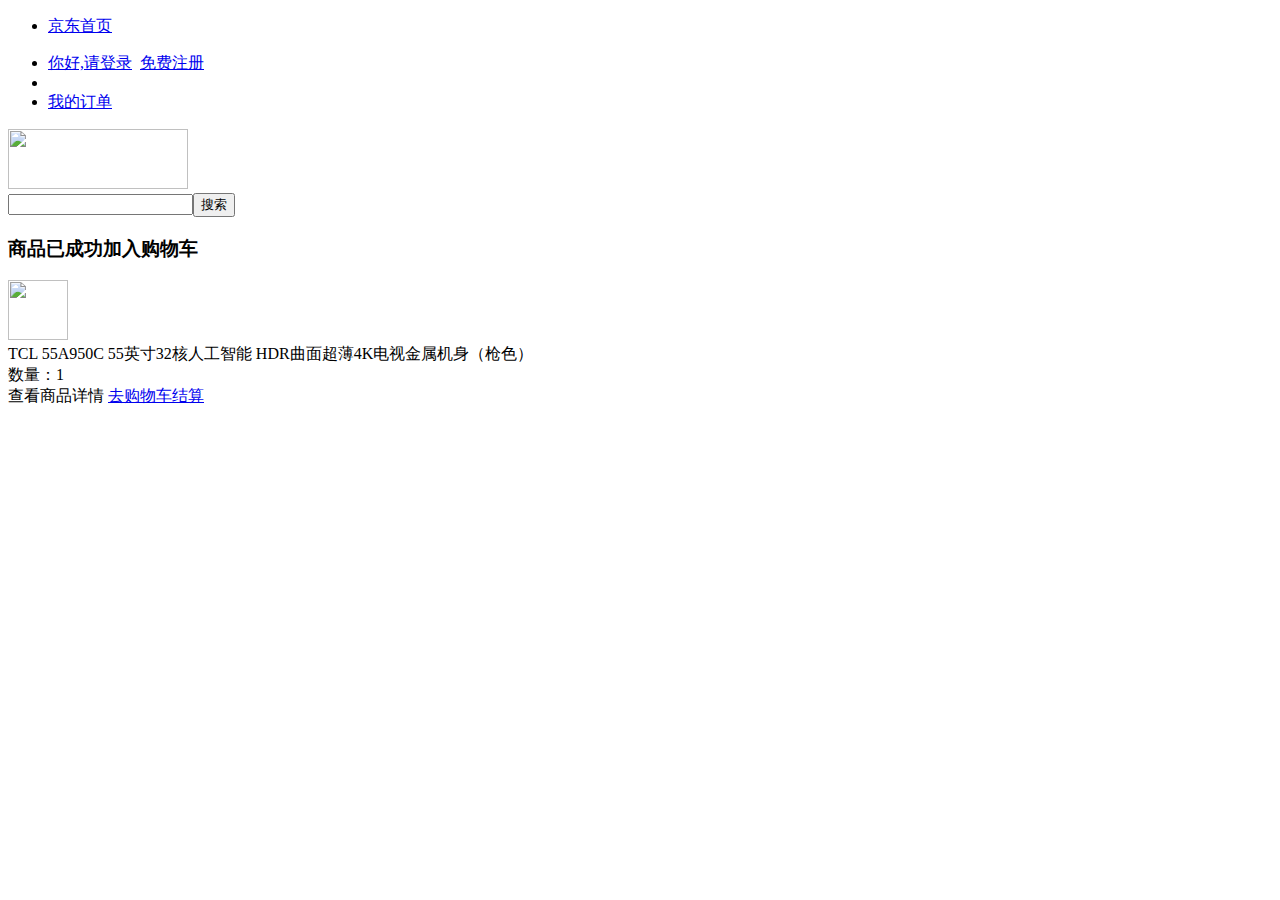
==== gmall-cart-web/src/main/resources/static/success.html @ 386d13ab "电商" ====
<!DOCTYPE html>
<html xmlns="http://www.w3.org/1999/xhtml" xmlns:th="http://www.thymeleaf.org">
<head>
    <meta charset="utf-8" />
    <title></title>
    <script type="text/javascript" src="/js/jquery-3.1.1.min.js"></script>
    <script type="text/javascript" src="/bootstrap/js/bootstrap.js"></script>
    <script type="text/javascript" src="/js/swiper.min.js"></script>
    <link rel="stylesheet" type="text/css" href="/css/swiper.min.css" />
    <link rel="stylesheet" type="text/css" href="/bootstrap/css/bootstrap.css" />
    <link rel="stylesheet" type="text/css" href="/css/success.css" />

 </head>

    <body>
    <!--头部-->
    <div class="alert-info">
        <div class="hd_wrap_top">
        <ul class="hd_wrap_left">
        <li class="hd_home"><i class="glyphicon glyphicon-home"></i>
        <a href="/javascript:;">京东首页</a>
        </li>

        </ul>

        <ul class="hd_wrap_right">
        <li class="forel">
        <a href="/javascript:;" class="link_login">你好,请登录</a>&nbsp;
    <a href="/javascript:;" class="link_regist">免费注册</a>
        </li>
        <li class="spacer"></li>

        <li>
        <a href="/javascript:;">我的订单</a>
        </li>



        </ul>

        </div>
      </div>

        <div class="nav-tabs-justified">
        <div class="nav_wrap">

        <div class="nav_top">
        <div class="nav_top_one">
        <a href="/#"><img src="/img/logo1.jpg" style="height: 60px;width:180px;"  /></a>
        </div>
        <div class="nav_top_two"><input type="text" /><button>搜索</button></div>





    </div>

    </div>
    </div>

    <div class="main">

        <div class="success-wrap">
        <div class="w" id="result">
        <div class="m succeed-box">
        <div class="mc success-cont">
        <div class="success-lcol">
        <div class="success-top"><b class="succ-icon"></b>
        <h3 class="ftx-02">商品已成功加入购物车</h3></div>
    <div class="p-item">
        <div class="p-img">
        <a href="/javascript:;" target="_blank"><img style="height: 60px;width:60px;"  th:src="${skuInfo?.skuDefaultImg}" src="/img/shop1.jpg"></a>
        </div>
        <div class="p-info">
        <div class="p-name">
        <a th:href="'http://item.gmall.com/'+${skuInfo?.id}+'.html'"  th:text="${skuInfo?.skuName}"  >TCL 55A950C 55英寸32核人工智能 HDR曲面超薄4K电视金属机身（枪色）</a>
    </div>
    <div class="p-extra"> <span class="txt" th:text="'数量：'+${skuNum}" >  数量：1</span></div>
    </div>
    <div class="clr"></div>
        </div>
        </div>
        <div class="success-btns success-btns-new">
        <div class="success-ad">
        <a href="/#none"></a>
        </div>
        <div class="clr"></div>
        <div class="bg_shop">
        <a class="btn-tobback" th:href="'http://item.gmall.com:8082/'+${skuInfo?.id}+'.html'">查看商品详情</a>
        <a class="btn-addtocart"  href="http://cart.gmall.com:8084/cartList" id="GotoShoppingCart"><b></b>去购物车结算</a>
   </div>
    </div>
    </div>
    </div>
    </div>
    </div>

    </div>
    </body>
    <script type="text/javascript" src="/js/success.js"></script>

</html>
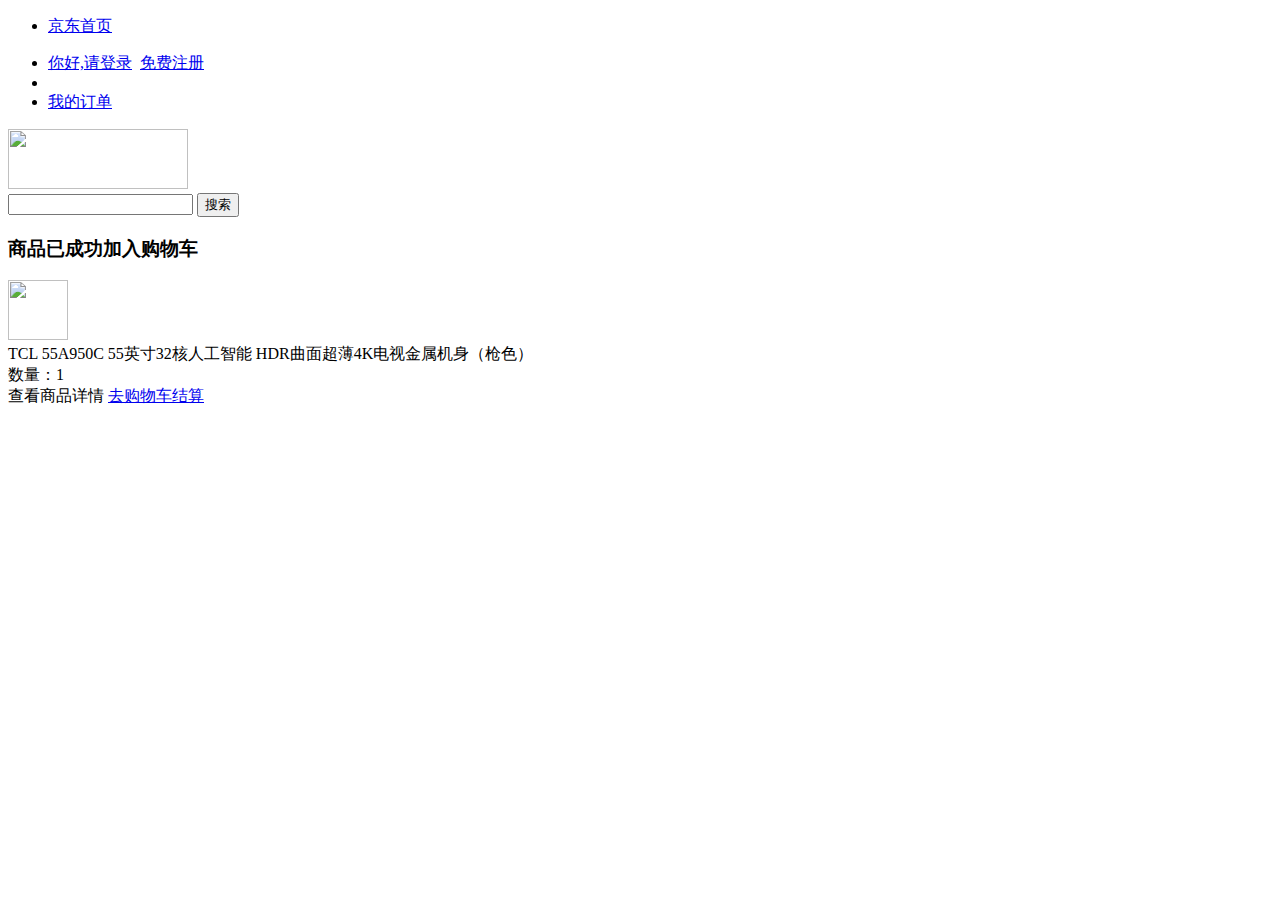
==== commit 6524a724: "电商" ====
--- a/gmall-cart-web/src/main/resources/static/success.html
+++ b/gmall-cart-web/src/main/resources/static/success.html
@@ -1,103 +1,106 @@
 <!DOCTYPE html>
 <html xmlns="http://www.w3.org/1999/xhtml" xmlns:th="http://www.thymeleaf.org">
 <head>
-    <meta charset="utf-8" />
+    <meta charset="utf-8"/>
     <title></title>
     <script type="text/javascript" src="/js/jquery-3.1.1.min.js"></script>
     <script type="text/javascript" src="/bootstrap/js/bootstrap.js"></script>
     <script type="text/javascript" src="/js/swiper.min.js"></script>
-    <link rel="stylesheet" type="text/css" href="/css/swiper.min.css" />
-    <link rel="stylesheet" type="text/css" href="/bootstrap/css/bootstrap.css" />
-    <link rel="stylesheet" type="text/css" href="/css/success.css" />
+    <link rel="stylesheet" type="text/css" href="/css/swiper.min.css"/>
+    <link rel="stylesheet" type="text/css" href="/bootstrap/css/bootstrap.css"/>
+    <link rel="stylesheet" type="text/css" href="/css/success.css"/>
 
- </head>
+</head>
 
-    <body>
-    <!--头部-->
-    <div class="alert-info">
-        <div class="hd_wrap_top">
+<body>
+<!--头部-->
+<div class="alert-info">
+    <div class="hd_wrap_top">
         <ul class="hd_wrap_left">
-        <li class="hd_home"><i class="glyphicon glyphicon-home"></i>
-        <a href="/javascript:;">京东首页</a>
-        </li>
+            <li class="hd_home"><i class="glyphicon glyphicon-home"></i>
+                <a href="/javascript:;">京东首页</a>
+            </li>
 
         </ul>
 
         <ul class="hd_wrap_right">
-        <li class="forel">
-        <a href="/javascript:;" class="link_login">你好,请登录</a>&nbsp;
-    <a href="/javascript:;" class="link_regist">免费注册</a>
-        </li>
-        <li class="spacer"></li>
+            <li class="forel">
+                <a href="/javascript:;" class="link_login">你好,请登录</a>&nbsp;
+                <a href="/javascript:;" class="link_regist">免费注册</a>
+            </li>
+            <li class="spacer"></li>
 
-        <li>
-        <a href="/javascript:;">我的订单</a>
-        </li>
-
+            <li>
+                <a href="/javascript:;">我的订单</a>
+            </li>
 
 
         </ul>
 
-        </div>
-      </div>
+    </div>
+</div>
 
-        <div class="nav-tabs-justified">
-        <div class="nav_wrap">
+<div class="nav-tabs-justified">
+    <div class="nav_wrap">
 
         <div class="nav_top">
-        <div class="nav_top_one">
-        <a href="/#"><img src="/img/logo1.jpg" style="height: 60px;width:180px;"  /></a>
-        </div>
-        <div class="nav_top_two"><input type="text" /><button>搜索</button></div>
+            <div class="nav_top_one">
+                <a href="/#"><img src="/img/logo1.jpg" style="height: 60px;width:180px;"/></a>
+            </div>
+            <div class="nav_top_two"><input type="text"/>
+                <button>搜索</button>
+            </div>
 
 
-
-
+        </div>
 
     </div>
+</div>
 
-    </div>
+<div class="main">
+
+    <div class="success-wrap">
+        <div class="w" id="result">
+            <div class="m succeed-box">
+                <div class="mc success-cont">
+                    <div class="success-lcol">
+                        <div class="success-top"><b class="succ-icon"></b>
+                            <h3 class="ftx-02">商品已成功加入购物车</h3></div>
+                        <div class="p-item">
+                            <div class="p-img">
+                                <a href="/javascript:;" target="_blank"><img style="height: 60px;width:60px;"
+                                                                             th:src="${skuInfo?.skuDefaultImg}"
+                                                                             src="/img/shop1.jpg"></a>
+                            </div>
+                            <div class="p-info">
+                                <div class="p-name">
+                                    <a th:href="'http://item.gmall.com/'+${skuInfo?.id}+'.html'"
+                                       th:text="${skuInfo?.skuName}">TCL 55A950C 55英寸32核人工智能 HDR曲面超薄4K电视金属机身（枪色）</a>
+                                </div>
+                                <div class="p-extra"><span class="txt" th:text="'数量：'+${skuNum}">  数量：1</span></div>
+                            </div>
+                            <div class="clr"></div>
+                        </div>
+                    </div>
+                    <div class="success-btns success-btns-new">
+                        <div class="success-ad">
+                            <a href="/#none"></a>
+                        </div>
+                        <div class="clr"></div>
+                        <div class="bg_shop">
+                            <a class="btn-tobback"
+                               th:href="'http://item.gmall.com:8082/'+${skuInfo?.id}+'.html'">查看商品详情</a>
+                            <a class="btn-addtocart" href="http://cart.gmall.com:8084/cartList"
+                               id="GotoShoppingCart"><b></b>去购物车结算</a>
+                        </div>
+                    </div>
+                </div>
+            </div>
+        </div>
     </div>
 
-    <div class="main">
-
-        <div class="success-wrap">
-        <div class="w" id="result">
-        <div class="m succeed-box">
-        <div class="mc success-cont">
-        <div class="success-lcol">
-        <div class="success-top"><b class="succ-icon"></b>
-        <h3 class="ftx-02">商品已成功加入购物车</h3></div>
-    <div class="p-item">
-        <div class="p-img">
-        <a href="/javascript:;" target="_blank"><img style="height: 60px;width:60px;"  th:src="${skuInfo?.skuDefaultImg}" src="/img/shop1.jpg"></a>
-        </div>
-        <div class="p-info">
-        <div class="p-name">
-        <a th:href="'http://item.gmall.com/'+${skuInfo?.id}+'.html'"  th:text="${skuInfo?.skuName}"  >TCL 55A950C 55英寸32核人工智能 HDR曲面超薄4K电视金属机身（枪色）</a>
-    </div>
-    <div class="p-extra"> <span class="txt" th:text="'数量：'+${skuNum}" >  数量：1</span></div>
-    </div>
-    <div class="clr"></div>
-        </div>
-        </div>
-        <div class="success-btns success-btns-new">
-        <div class="success-ad">
-        <a href="/#none"></a>
-        </div>
-        <div class="clr"></div>
-        <div class="bg_shop">
-        <a class="btn-tobback" th:href="'http://item.gmall.com:8082/'+${skuInfo?.id}+'.html'">查看商品详情</a>
-        <a class="btn-addtocart"  href="http://cart.gmall.com:8084/cartList" id="GotoShoppingCart"><b></b>去购物车结算</a>
-   </div>
-    </div>
-    </div>
-    </div>
-    </div>
-    </div>
-
-    </div>
-    </body>
-    <script type="text/javascript" src="/js/success.js"></script>
+</div>
+</body>
+<script type="text/javascript" src="/js/success.js"></script>
 
 </html>
